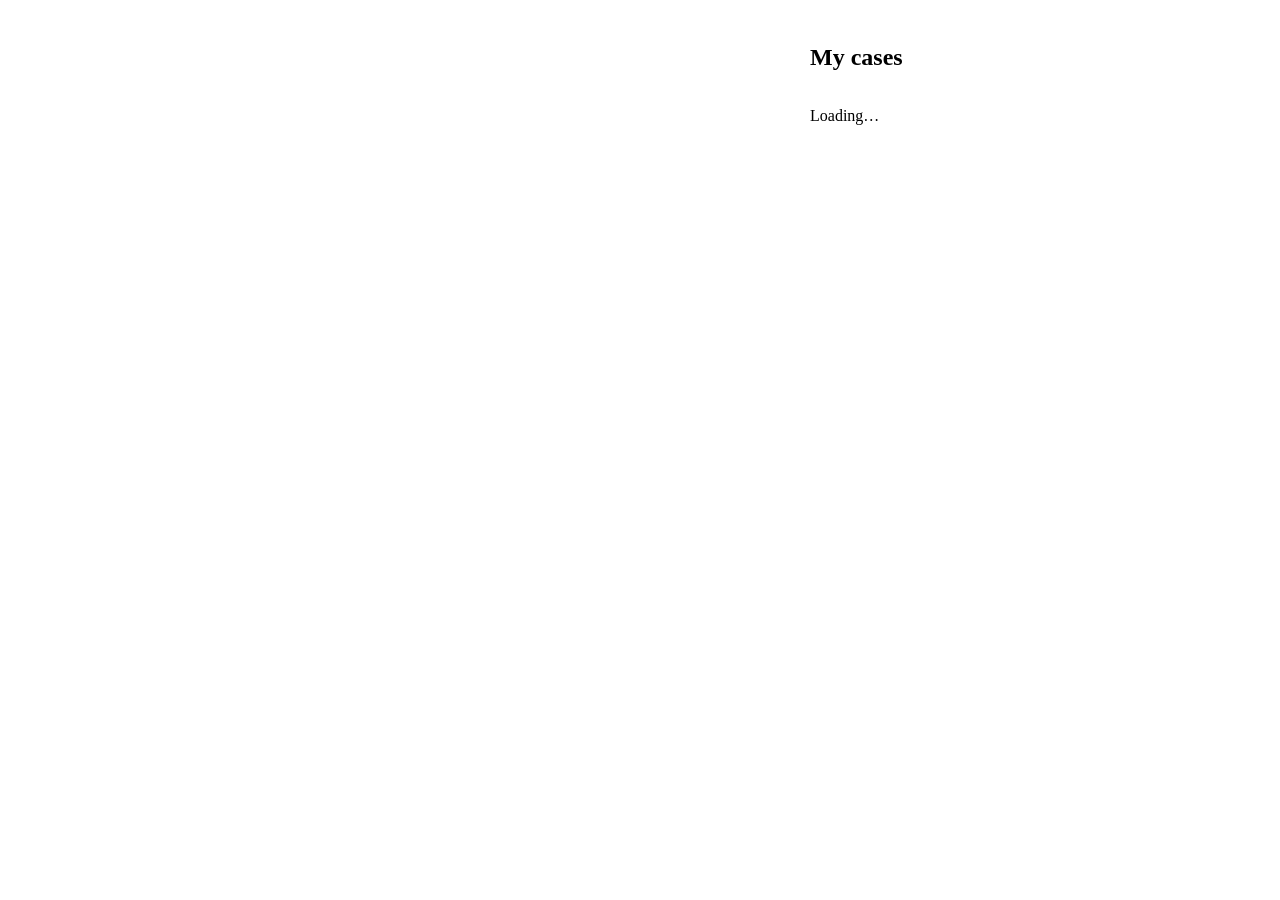
==== app/static/app.html @ 15add259 "Rebuild the UI as one app with a page per role Landing page explains the product and handles sign-in" ====
<!doctype html>
<html lang="en">
<head>
<meta charset="utf-8"><meta name="viewport" content="width=device-width, initial-scale=1">
<title>My account · Northwind Resolve</title>
<link rel="stylesheet" href="/static/style.css">
<style>
  main { max-width:1100px; margin:0 auto; padding:16px; display:grid; grid-template-columns:minmax(0, 1fr) 380px; gap:16px; height:calc(100dvh - 60px); }
  @media (max-width: 900px) { main { grid-template-columns:1fr; height:auto; } }
  #assistant { height:100%; min-height:420px; }
  #cases { overflow-y:auto; display:flex; flex-direction:column; gap:12px; }
  .case { border:1px solid var(--line); border-radius:10px; padding:12px; display:grid; gap:6px; }
</style>
</head>
<body>
<header></header>
<main>
  <section class="panel" id="assistant"></section>
  <aside class="panel">
    <h2>My cases</h2>
    <div id="cases"><p class="muted">Loading…</p></div>
  </aside>
</main>
<script type="module">
  import { api, chat, day, esc, header } from "/static/client.js";
  await header("customer");
  async function loadCases() {
    const list = await api("/api/my/cases");
    document.getElementById("cases").innerHTML = list.length ? list.map(c => `
      <div class="case">
        <div><b>${esc(c.issue)}</b> <span class="pill ${esc(c.status)}">${esc(c.status.replace("_", " "))}</span></div>
        <div class="muted">${esc(c.id)} · ${esc(c.product)} · response by ${day(c.due)}</div>
        <div class="timeline">${c.timeline.map(e => `<div class="${esc(e.kind)}"><span class="muted">${day(e.at)} · ${e.kind === "reply" ? "Northwind" : "Update"}</span><br>${esc(e.text)}</div>`).join("")}</div>
      </div>`).join("") : `<p class="muted">No cases yet. If something went wrong, tell the assistant and it will open one here.</p>`;
  }
  chat(document.getElementById("assistant"), {
    endpoint: "/api/chat",
    hello: "Hi, I'm Northwind's assistant. I can answer questions about fees, disputes and your rights, report a problem for you, or check on your cases.",
    placeholder: "Ask a question or describe the problem…",
    chips: ["There are two debit card charges of $480 I never made, from yesterday", "Can you refund an overdraft fee?",
            "How long do you have to investigate an unauthorized debit charge?", "Where do my cases stand?"],
    onReply: loadCases,
  });
  loadCases();
</script>
</body>
</html>
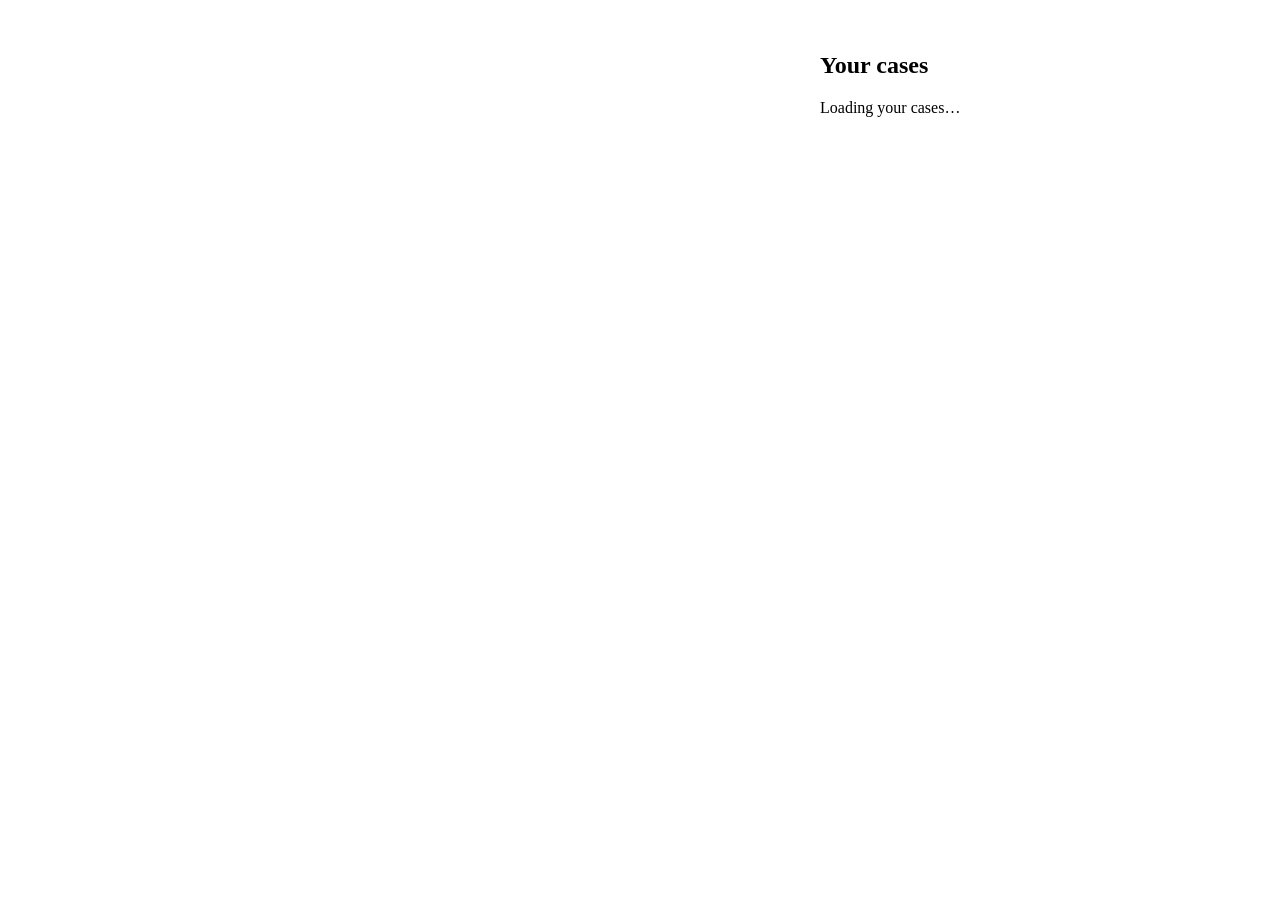
==== commit 7bf7ad54: "Design pass: one visual system built around the legal deadline Public Sans with tabular numerals, a " ====
--- a/app/static/app.html
+++ b/app/static/app.html
@@ -2,43 +2,53 @@
 <html lang="en">
 <head>
 <meta charset="utf-8"><meta name="viewport" content="width=device-width, initial-scale=1">
-<title>My account · Northwind Resolve</title>
+<title>My account – Northwind Resolve</title>
 <link rel="stylesheet" href="/static/style.css">
 <style>
-  main { max-width:1100px; margin:0 auto; padding:16px; display:grid; grid-template-columns:minmax(0, 1fr) 380px; gap:16px; height:calc(100dvh - 60px); }
-  @media (max-width: 900px) { main { grid-template-columns:1fr; height:auto; } }
-  #assistant { height:100%; min-height:420px; }
-  #cases { overflow-y:auto; display:flex; flex-direction:column; gap:12px; }
-  .case { border:1px solid var(--line); border-radius:10px; padding:12px; display:grid; gap:6px; }
+  main { max-width: 1160px; margin: 0 auto; padding: 24px; display: grid; grid-template-columns: minmax(0, 1fr) 400px; gap: 32px; height: calc(100dvh - 62px); }
+  @media (max-width: 920px) { main { grid-template-columns: 1fr; height: auto; } }
+  #assistant { background: var(--surface); border: 1px solid var(--line); border-radius: 8px; padding: 20px; min-height: 480px; }
+  aside { overflow-y: auto; }
+  .case { padding: 16px 0; border-top: 1px solid var(--line); display: grid; gap: 10px; }
+  .case-head { display: grid; grid-template-columns: minmax(0, 1fr) auto; gap: 16px; }
+  .case h3 { font-size: 16px; margin: 0 0 2px; }
+  .case.new-case { background: var(--green-soft); margin: 0 -12px; padding: 16px 12px; border-radius: 6px; }
 </style>
 </head>
 <body>
 <header></header>
 <main>
-  <section class="panel" id="assistant"></section>
-  <aside class="panel">
-    <h2>My cases</h2>
-    <div id="cases"><p class="muted">Loading…</p></div>
+  <section id="assistant" aria-label="Assistant"></section>
+  <aside aria-labelledby="cases-title">
+    <h2 id="cases-title">Your cases</h2>
+    <div id="cases"><p class="muted">Loading your cases…</p></div>
   </aside>
 </main>
 <script type="module">
-  import { api, chat, day, esc, header } from "/static/client.js";
+  import { api, chat, clock, day, esc, header, status } from "/static/client.js";
   await header("customer");
+  let known = null;
   async function loadCases() {
     const list = await api("/api/my/cases");
+    const fresh = known ? list.filter(c => !known.has(c.id)).map(c => c.id) : [];
+    known = new Set(list.map(c => c.id));
     document.getElementById("cases").innerHTML = list.length ? list.map(c => `
-      <div class="case">
-        <div><b>${esc(c.issue)}</b> <span class="pill ${esc(c.status)}">${esc(c.status.replace("_", " "))}</span></div>
-        <div class="muted">${esc(c.id)} · ${esc(c.product)} · response by ${day(c.due)}</div>
-        <div class="timeline">${c.timeline.map(e => `<div class="${esc(e.kind)}"><span class="muted">${day(e.at)} · ${e.kind === "reply" ? "Northwind" : "Update"}</span><br>${esc(e.text)}</div>`).join("")}</div>
-      </div>`).join("") : `<p class="muted">No cases yet. If something went wrong, tell the assistant and it will open one here.</p>`;
+      <article class="case ${fresh.includes(c.id) ? "new-case" : ""}">
+        <div class="case-head">
+          <div><h3>${esc(c.issue)}</h3><div class="muted small">${esc(c.product)}, case ${esc(c.id)}</div><div>${status(c.status)}</div></div>
+          ${clock(c)}
+        </div>
+        <ol class="timeline">${c.timeline.map(e => `<li class="${esc(e.kind)}"><small>${day(e.at)}, ${e.kind === "reply" ? "Northwind replied" : "update"}</small>${esc(e.text)}</li>`).join("")}</ol>
+      </article>`).join("")
+      : `<p class="muted">Nothing open. If something went wrong with an account, card or loan, describe it to the assistant and your case will show up here.</p>`;
   }
   chat(document.getElementById("assistant"), {
     endpoint: "/api/chat",
-    hello: "Hi, I'm Northwind's assistant. I can answer questions about fees, disputes and your rights, report a problem for you, or check on your cases.",
-    placeholder: "Ask a question or describe the problem…",
-    chips: ["There are two debit card charges of $480 I never made, from yesterday", "Can you refund an overdraft fee?",
-            "How long do you have to investigate an unauthorized debit charge?", "Where do my cases stand?"],
+    label: "Message the assistant",
+    hello: "Tell me what went wrong, ask about a fee or your rights, or ask where your cases stand.",
+    placeholder: "Describe the problem or ask a question",
+    suggestions: ["Two debit card charges of $480 I didn't make showed up yesterday", "Can you refund an overdraft fee?",
+                  "How long do you have to investigate a charge I didn't make?", "Where do my cases stand?"],
     onReply: loadCases,
   });
   loadCases();
